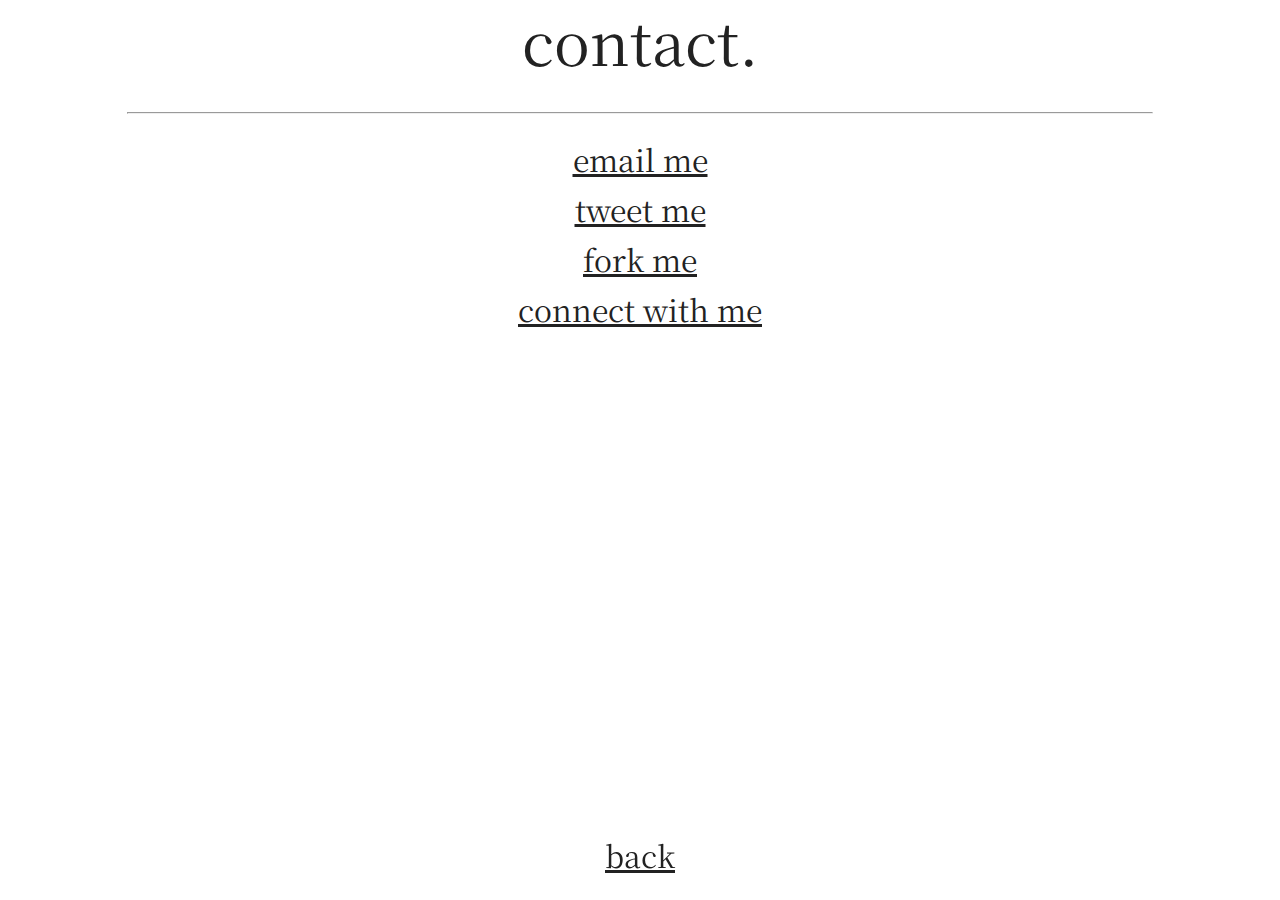
==== contact.html @ 5a218dab "+contact, modify backbutton, change fadein time" ====
<!doctype html>
<html lang="en">

<head>
    <!-- Required meta tags -->
    <meta charset="utf-8">
    <meta name="viewport" content="width=device-width, initial-scale=1, shrink-to-fit=no">

    <!-- Bootstrap CSS -->
    <link rel="stylesheet" href="https://stackpath.bootstrapcdn.com/bootstrap/4.1.3/css/bootstrap.min.css" integrity="sha384-MCw98/SFnGE8fJT3GXwEOngsV7Zt27NXFoaoApmYm81iuXoPkFOJwJ8ERdknLPMO"
        crossorigin="anonymous">
    <link href="https://fonts.googleapis.com/css?family=Montserrat|Noto+Serif+JP" rel="stylesheet">
    <link rel="stylesheet" href="assets/css/reset.css">
    <link rel="stylesheet" href="assets/css/pagestyle.css">
    <title>Contact</title>
</head>

<body>
    <h1 class="headline">contact.</h1>
    <hr class="line-break" />
    <h2 class="contact"><a href="mailto:kathleendoviken@gmail.com">email me</a></h2>
    <h2 class="contact"><a href="https://twitter.com/kathdovi">tweet me</a></h2>
    <h2 class="contact"><a href="https://github.com/kathdovi">fork me</a></h2>
    <h2 class="contact"><a href="https://www.linkedin.com/in/kathleen-doviken-51a659168/">connect with me</a></h2>
    <div class="padding"></div>
    <h1 class="back-button"><a href="index.html">back</a></h1>

    <!-- Optional JavaScript -->
    <!-- jQuery first, then Popper.js, then Bootstrap JS -->
    <script src="https://code.jquery.com/jquery-3.3.1.slim.min.js" integrity="sha384-q8i/X+965DzO0rT7abK41JStQIAqVgRVzpbzo5smXKp4YfRvH+8abtTE1Pi6jizo"
        crossorigin="anonymous"></script>
    <script src="https://cdnjs.cloudflare.com/ajax/libs/popper.js/1.14.3/umd/popper.min.js" integrity="sha384-ZMP7rVo3mIykV+2+9J3UJ46jBk0WLaUAdn689aCwoqbBJiSnjAK/l8WvCWPIPm49"
        crossorigin="anonymous"></script>
    <script src="https://stackpath.bootstrapcdn.com/bootstrap/4.1.3/js/bootstrap.min.js" integrity="sha384-ChfqqxuZUCnJSK3+MXmPNIyE6ZbWh2IMqE241rYiqJxyMiZ6OW/JmZQ5stwEULTy"
        crossorigin="anonymous"></script>
</body>

</html>
---- assets/css/pagestyle.css ----
.headline {
    color: #222;
    font-size: 60px;
    font-family: 'Noto Serif JP', sans-serif;
    text-align: center;
    padding-top: 10px;
    padding-bottom: 10px;
}

.back-button{
    color: #222;
    font-size: 30px;
    font-family: 'Noto Serif JP', sans-serif;
    padding-top: 20px;
    padding-bottom: 20px;
    text-decoration: none;
    position: fixed;
    bottom: 10px;
    text-align: center;
    width: 100%;
}


.back-button a{
    color: #222;
}
.back-button a:hover {
    color: #FFC8D1;
    text-decoration: none;
}

.line-break { 
    width: 80%;
    margin-top: 32px;
    margin-bottom: 20px;
    background-color: #222
}

.mobile-portfolio {
   display: none;
}

img {
    display: block;
    margin-left: auto;
    margin-right: auto;
    width: 50%;
    margin-bottom: 50px;
}

.subheads {
    display: block;
    margin: auto;
    width: 50%;
    padding-bottom: 20px;
    color: #222;
    font-size: 20px;
    line-height: 30px;
    font-family: 'Noto Serif JP', sans-serif;
    text-align: left; 

}

.contact{
    color: #222;
    font-size: 30px;
    font-family: 'Noto Serif JP', sans-serif;
    text-align: center;
    padding-top: 10px;
    padding-bottom: 10px;
    text-decoration: none;
}


.contact a{
    color: #222;
}
.contact a:hover {
    color: #FFC8D1;
    text-decoration: none;
}


.carousel-item {
    width: auto;
    height: 650px;
    max-height: 650px !important;
    padding-right: 22%;
    padding-left: 22%;
    padding-bottom: 30px;
    padding-top: 20px;
    text-align: center;
}

.carousel-inner img{
display:inline-block  !important;
}

.carousel-control-prev-icon,
.carousel-control-next-icon {
  height: 100px;
  width: 100px;
  background-size: 100%, 100%;
  background-image: none;
}

.carousel-control-next-icon:after
{
  content: '>';
  font-size: 55px;
  color: black;
}

.carousel-control-prev-icon:after {
  content: '<';
  font-size: 55px;
  color: black;
}

.karen-ditsch {
    padding-top: 200px;
}

.vote {
    padding-top: 130px;
}

@media screen and (max-width: 1155px) {
  .karen-ditsch {
    padding-top: 220px;
  }

  .vote {
    padding-top: 180px;
  } 

  .endorsement {
    padding-top: 50px;
  }
}

@media screen and (max-width: 786px) {
    .subheads {
        width: 70%;
    }

    img {
        width: 70%;
    }

    .carousel {
       display: none;
   }

   .mobile-portfolio {
       display: block;
   }

   .back-button.graphics {
       position: relative;
   }
}

@media screen and (max-width: 640px) {
    .subheads {
        width: 90%;
    }

    img {
        width: 90%;
    }
}

@media screen and (max-width: 960px) {
.karen-ditsch {
    padding-top: 250px;
}

.vote {
    padding-top: 220px;
} 

.endorsement {
    padding-top: 125px;
}
}
.carousel-item img:hover {
    opacity: 0.5;
}

.carousel-caption {
    font-family: 'Noto Serif JP', sans-serif;
    display: none !important;
    color: #222;
    width: 50%;
    text-align: center;
    font-size: 18px;
    line-height: 26px;
    margin: auto;
}
.carousel-img:hover + .carousel-caption {
    display: block !important;
}

.caption-box {
    background-color: rgba(253, 251, 251, 0.90);
}

@media screen and (max-width: 960px) {
.karen-ditsch {
    padding-top: 250px;
}

.vote {
    padding-top: 220px;
} 

.endorsement {
    padding-top: 125px;
}
}
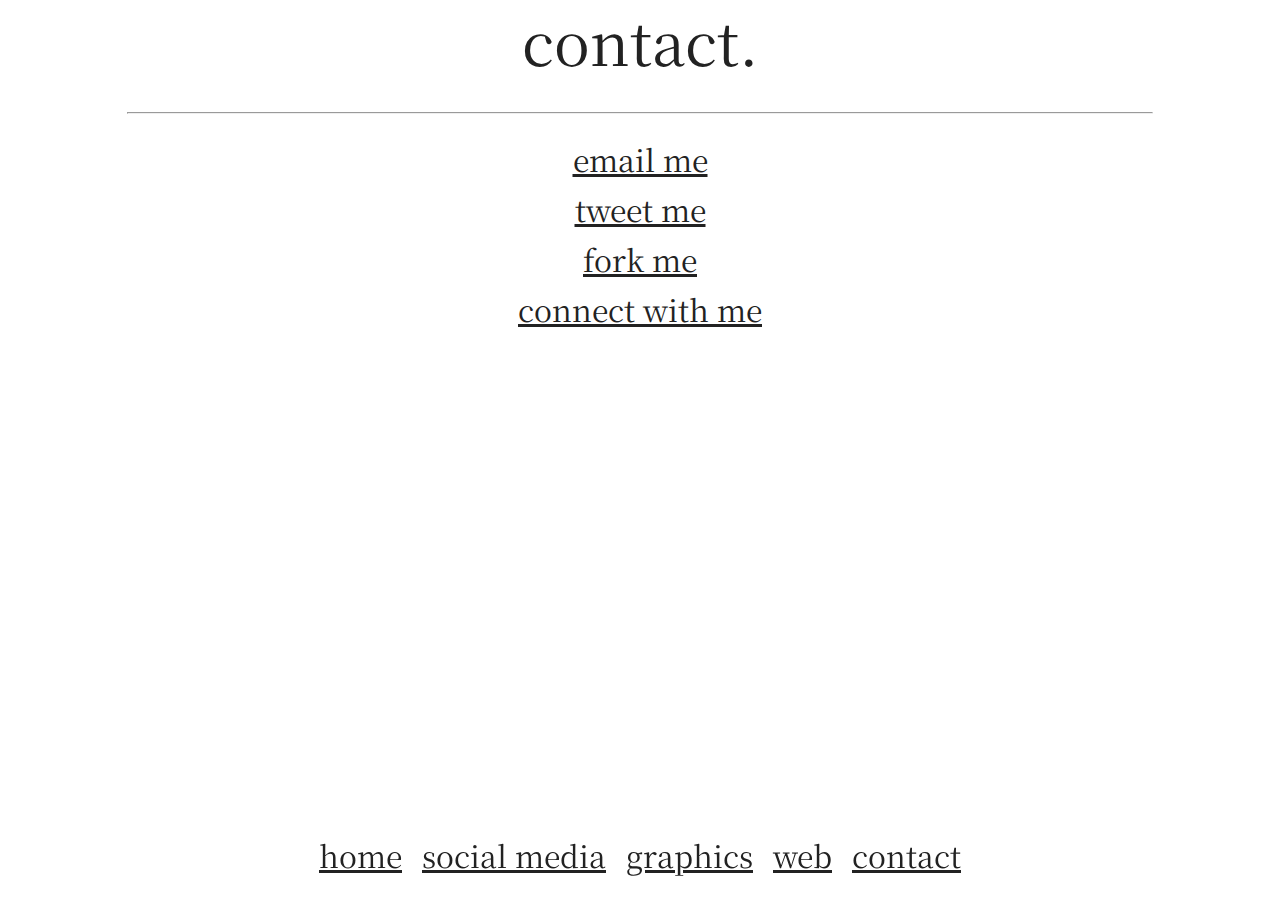
==== commit 350e2937: "a few mobile edits+navigation" ====
--- a/contact.html
+++ b/contact.html
@@ -10,6 +10,8 @@
     <link rel="stylesheet" href="https://stackpath.bootstrapcdn.com/bootstrap/4.1.3/css/bootstrap.min.css" integrity="sha384-MCw98/SFnGE8fJT3GXwEOngsV7Zt27NXFoaoApmYm81iuXoPkFOJwJ8ERdknLPMO"
         crossorigin="anonymous">
     <link href="https://fonts.googleapis.com/css?family=Montserrat|Noto+Serif+JP" rel="stylesheet">
+    <link rel="stylesheet" href="https://use.fontawesome.com/releases/v5.3.1/css/all.css" integrity="sha384-mzrmE5qonljUremFsqc01SB46JvROS7bZs3IO2EmfFsd15uHvIt+Y8vEf7N7fWAU"
+        crossorigin="anonymous">
     <link rel="stylesheet" href="assets/css/reset.css">
     <link rel="stylesheet" href="assets/css/pagestyle.css">
     <title>Contact</title>
@@ -18,12 +20,27 @@
 <body>
     <h1 class="headline">contact.</h1>
     <hr class="line-break" />
-    <h2 class="contact"><a href="mailto:kathleendoviken@gmail.com">email me</a></h2>
-    <h2 class="contact"><a href="https://twitter.com/kathdovi">tweet me</a></h2>
-    <h2 class="contact"><a href="https://github.com/kathdovi">fork me</a></h2>
-    <h2 class="contact"><a href="https://www.linkedin.com/in/kathleen-doviken-51a659168/">connect with me</a></h2>
+    <h2 class="contact">
+        <i class="far fa-envelope contact-icon"></i>
+        <a class="link" href="mailto:kathleendoviken@gmail.com">email me</a>
+    </h2>
+    <h2 class="contact">
+        <i class="fab fa-twitter contact-icon "></i>
+        <a class="link" href="https://twitter.com/kathdovi">tweet me</a>
+    </h2>
+    <h2 class="contact">
+        <i class="fab fa-github contact-icon"></i>
+        <a href="https://github.com/kathdovi">fork me</a>
+    </h2>
+    <h2 class="contact">
+        <i class="fab fa-linkedin contact-icon"></i>
+        <a href="https://www.linkedin.com/in/kathleen-doviken-51a659168/">connect with me</a>
+    </h2>
     <div class="padding"></div>
-    <h1 class="back-button"><a href="index.html">back</a></h1>
+    <h1 class="back-button"><a href="index.html">home</a><a href="socialmedia.html">social media</a><a href="graphics.html">graphics</a><a
+            href="portfolio.html">web</a><a id="last" href="contact.html">contact</a></h1>
+    <h1 class="back-button mobile contact"><a href="index.html">home</a><a id="last" href="socialmedia.html">social media</a><br><a href="graphics.html">graphics</a><a
+            href="portfolio.html">web</a><a id="last" href="contact.html">contact</a></h1>
 
     <!-- Optional JavaScript -->
     <!-- jQuery first, then Popper.js, then Bootstrap JS -->
--- a/assets/css/pagestyle.css
+++ b/assets/css/pagestyle.css
@@ -6,6 +6,7 @@
     padding-top: 10px;
     padding-bottom: 10px;
 }
+
 
 .back-button{
     color: #222;
@@ -20,9 +21,26 @@
     width: 100%;
 }
 
+.back-button.mobile {
+    font-size: 25px;
+    position: relative;
+    line-height: 40px;
+    display: none;
+}
+
+.back-button.mobile.contact {
+    position: fixed;
+    bottom: 10px;
+    display: none;
+}
 
 .back-button a{
-    color: #222;
+    padding-right: 20px;
+    color: #222;
+}
+
+#last {
+    padding-right: 0px;
 }
 .back-button a:hover {
     color: #FFC8D1;
@@ -54,9 +72,9 @@
     width: 50%;
     padding-bottom: 20px;
     color: #222;
-    font-size: 20px;
-    line-height: 30px;
-    font-family: 'Noto Serif JP', sans-serif;
+    font-size: 18px;
+    line-height: 26px;
+    font-family: 'Montserrat', sans-serif;
     text-align: left; 
 
 }
@@ -80,6 +98,16 @@
     text-decoration: none;
 }
 
+.contact-icon {
+    display: block;
+}
+
+.invisible {
+    visibility: hidden;
+}
+.visible {
+    visibility: visible
+}
 
 .carousel-item {
     width: auto;
@@ -92,6 +120,7 @@
     text-align: center;
 }
 
+
 .carousel-inner img{
 display:inline-block  !important;
 }
@@ -125,6 +154,13 @@
     padding-top: 130px;
 }
 
+.tall {
+    padding-top: 0;
+    padding-bottom: 0;
+    padding-right: 25%;
+    padding-left: 25%;
+}
+
 @media screen and (max-width: 1155px) {
   .karen-ditsch {
     padding-top: 220px;
@@ -137,6 +173,10 @@
   .endorsement {
     padding-top: 50px;
   }
+
+  .house {
+
+  }
 }
 
 @media screen and (max-width: 786px) {
@@ -155,9 +195,18 @@
    .mobile-portfolio {
        display: block;
    }
-
+   .back-button {
+       display: none;
+   }
    .back-button.graphics {
        position: relative;
+   }
+   .back-button.mobile {
+       display: block;
+   }
+
+   .back-button.mobile.contact {
+       display: block;
    }
 }
 
@@ -169,6 +218,10 @@
     img {
         width: 90%;
     }
+
+    .line-break {
+        margin-top: 16px;;
+    }
 }
 
 @media screen and (max-width: 960px) {
@@ -189,7 +242,7 @@
 }
 
 .carousel-caption {
-    font-family: 'Noto Serif JP', sans-serif;
+    font-family: 'Montserrat', sans-serif;
     display: none !important;
     color: #222;
     width: 50%;
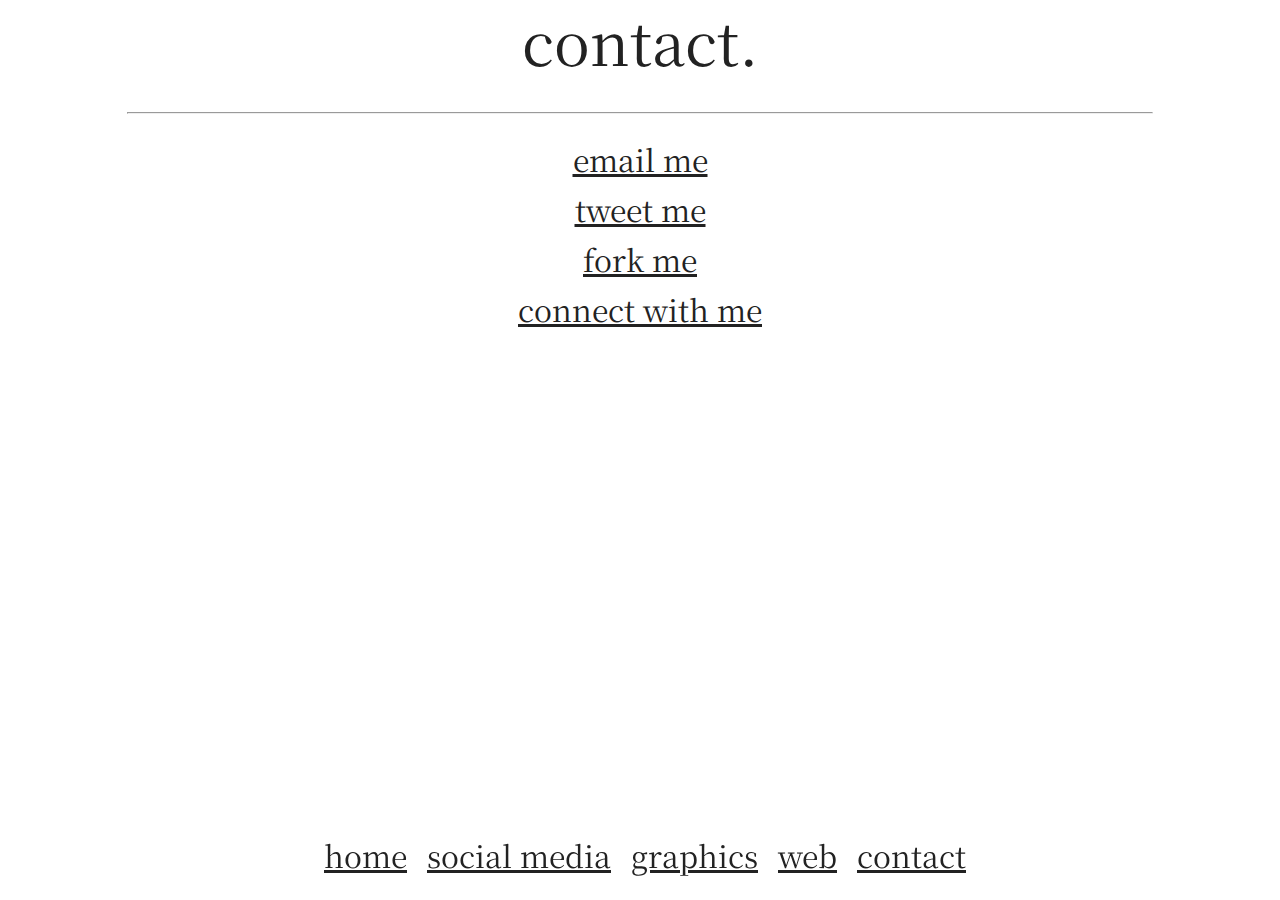
==== commit 1e081d6b: "updates" ====
--- a/contact.html
+++ b/contact.html
@@ -37,10 +37,11 @@
         <a href="https://www.linkedin.com/in/kathleen-doviken-51a659168/">connect with me</a>
     </h2>
     <div class="padding"></div>
+
     <h1 class="back-button"><a href="index.html">home</a><a href="socialmedia.html">social media</a><a href="graphics.html">graphics</a><a
             href="portfolio.html">web</a><a id="last" href="contact.html">contact</a></h1>
-    <h1 class="back-button mobile contact"><a href="index.html">home</a><a id="last" href="socialmedia.html">social media</a><br><a href="graphics.html">graphics</a><a
-            href="portfolio.html">web</a><a id="last" href="contact.html">contact</a></h1>
+    <h1 class="back-button mobile contact"><a href="index.html">home</a><a href="socialmedia.html">social media</a><br><a href="graphics.html">graphics</a><a
+            href="portfolio.html">web</a><a href="contact.html">contact</a></h1>
 
     <!-- Optional JavaScript -->
     <!-- jQuery first, then Popper.js, then Bootstrap JS -->
--- a/assets/css/pagestyle.css
+++ b/assets/css/pagestyle.css
@@ -35,7 +35,8 @@
 }
 
 .back-button a{
-    padding-right: 20px;
+    padding-left: 10px;
+    padding-right: 10px;
     color: #222;
 }
 
@@ -174,10 +175,32 @@
     padding-top: 50px;
   }
 
-  .house {
-
-  }
-}
+}
+@media screen and (max-width: 991px) {
+    .subheads.web {
+        width: 90%;
+    }
+
+    img.web {
+        width: 90%;
+    }
+
+   .carousel.web {
+       display: none;
+   }
+
+   .mobile-portfolio.web {
+       display: block;
+   }
+
+   .back-button.web {
+       display: none;
+   }
+
+   .back-button.mobile.web {
+       display: block;
+   }
+} 
 
 @media screen and (max-width: 786px) {
     .subheads {
@@ -215,12 +238,21 @@
         width: 90%;
     }
 
+    .headline {
+        margin-top: 15px;
+        font-size: 40px;
+    }
+
     img {
         width: 90%;
     }
 
     .line-break {
         margin-top: 16px;;
+    }
+
+    .subheads {
+        font-size: 16px;
     }
 }
 
@@ -272,3 +304,38 @@
     padding-top: 125px;
 }
 }
+
+.caption-links {
+    text-align: center;
+    font-family: 'Montserrat', sans-serif;
+    color: #222;
+    font-size: 25px;
+    line-height: 40px;
+    margin: auto;
+}
+.caption-links:hover {
+    color: #FFC8D1;
+    text-decoration: none;
+}
+
+.mobile-links {
+    text-align: center;
+}
+
+.subheads.web.title {
+    padding-top: 0;
+    margin-top: 0;
+    text-align: center;
+    padding-bottom: 5px;
+}
+
+.caption {
+    font-size: 16px;
+    line-height: 24px;
+    font-family: 'Montserrat', sans-serif;
+    color: #222; 
+}
+
+img.web-c {
+    margin-bottom: 0;
+}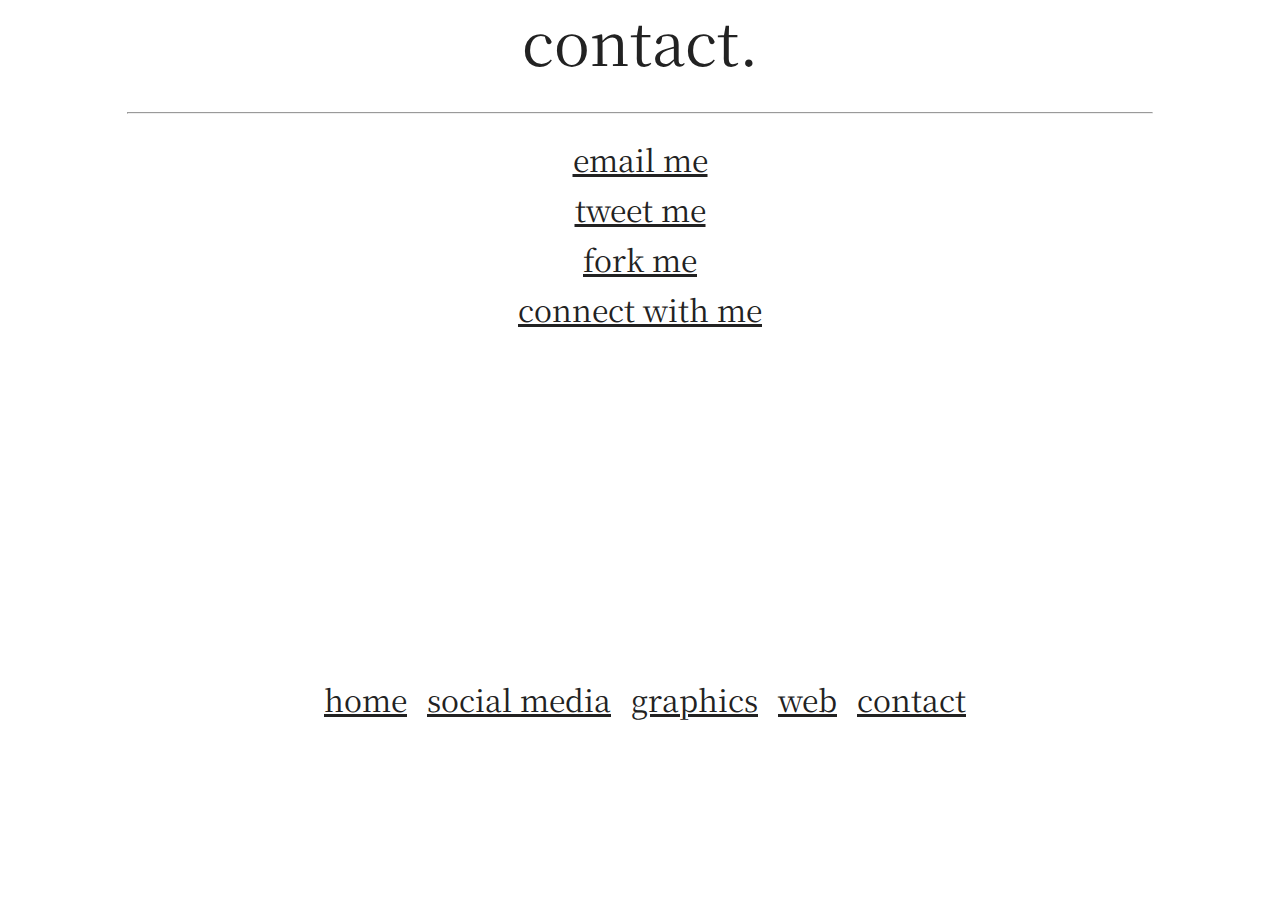
==== commit 58b0d56a: "favicon" ====
--- a/contact.html
+++ b/contact.html
@@ -12,6 +12,9 @@
     <link href="https://fonts.googleapis.com/css?family=Montserrat|Noto+Serif+JP" rel="stylesheet">
     <link rel="stylesheet" href="https://use.fontawesome.com/releases/v5.3.1/css/all.css" integrity="sha384-mzrmE5qonljUremFsqc01SB46JvROS7bZs3IO2EmfFsd15uHvIt+Y8vEf7N7fWAU"
         crossorigin="anonymous">
+    <link rel="apple-touch-icon" sizes="180x180" href="apple-touch-icon.png">
+    <link rel="icon" type="image/png" sizes="32x32" href="favicon-32x32.png">
+    <link rel="icon" type="image/png" sizes="16x16" href="favicon-16x16.png">
     <link rel="stylesheet" href="assets/css/reset.css">
     <link rel="stylesheet" href="assets/css/pagestyle.css">
     <title>Contact</title>
@@ -40,8 +43,8 @@
 
     <h1 class="back-button"><a href="index.html">home</a><a href="socialmedia.html">social media</a><a href="graphics.html">graphics</a><a
             href="portfolio.html">web</a><a id="last" href="contact.html">contact</a></h1>
-    <h1 class="back-button mobile contact"><a href="index.html">home</a><a href="socialmedia.html">social media</a><br><a href="graphics.html">graphics</a><a
-            href="portfolio.html">web</a><a href="contact.html">contact</a></h1>
+    <h1 class="back-button mobile contact"><a href="index.html">home</a><a href="socialmedia.html">social media</a><br><a
+            href="graphics.html">graphics</a><a href="portfolio.html">web</a><a href="contact.html">contact</a></h1>
 
     <!-- Optional JavaScript -->
     <!-- jQuery first, then Popper.js, then Bootstrap JS -->
--- a/assets/css/pagestyle.css
+++ b/assets/css/pagestyle.css
@@ -15,8 +15,6 @@
     padding-top: 20px;
     padding-bottom: 20px;
     text-decoration: none;
-    position: fixed;
-    bottom: 10px;
     text-align: center;
     width: 100%;
 }
@@ -28,11 +26,6 @@
     display: none;
 }
 
-.back-button.mobile.contact {
-    position: fixed;
-    bottom: 10px;
-    display: none;
-}
 
 .back-button a{
     padding-left: 10px;
@@ -303,6 +296,14 @@
 .endorsement {
     padding-top: 125px;
 }
+
+.tall {
+    padding-top: 120px;
+}
+
+.house {
+    padding-top: 150px;
+}
 }
 
 .caption-links {
@@ -338,4 +339,8 @@
 
 img.web-c {
     margin-bottom: 0;
+}
+
+.padding {
+    height: 330px;
 }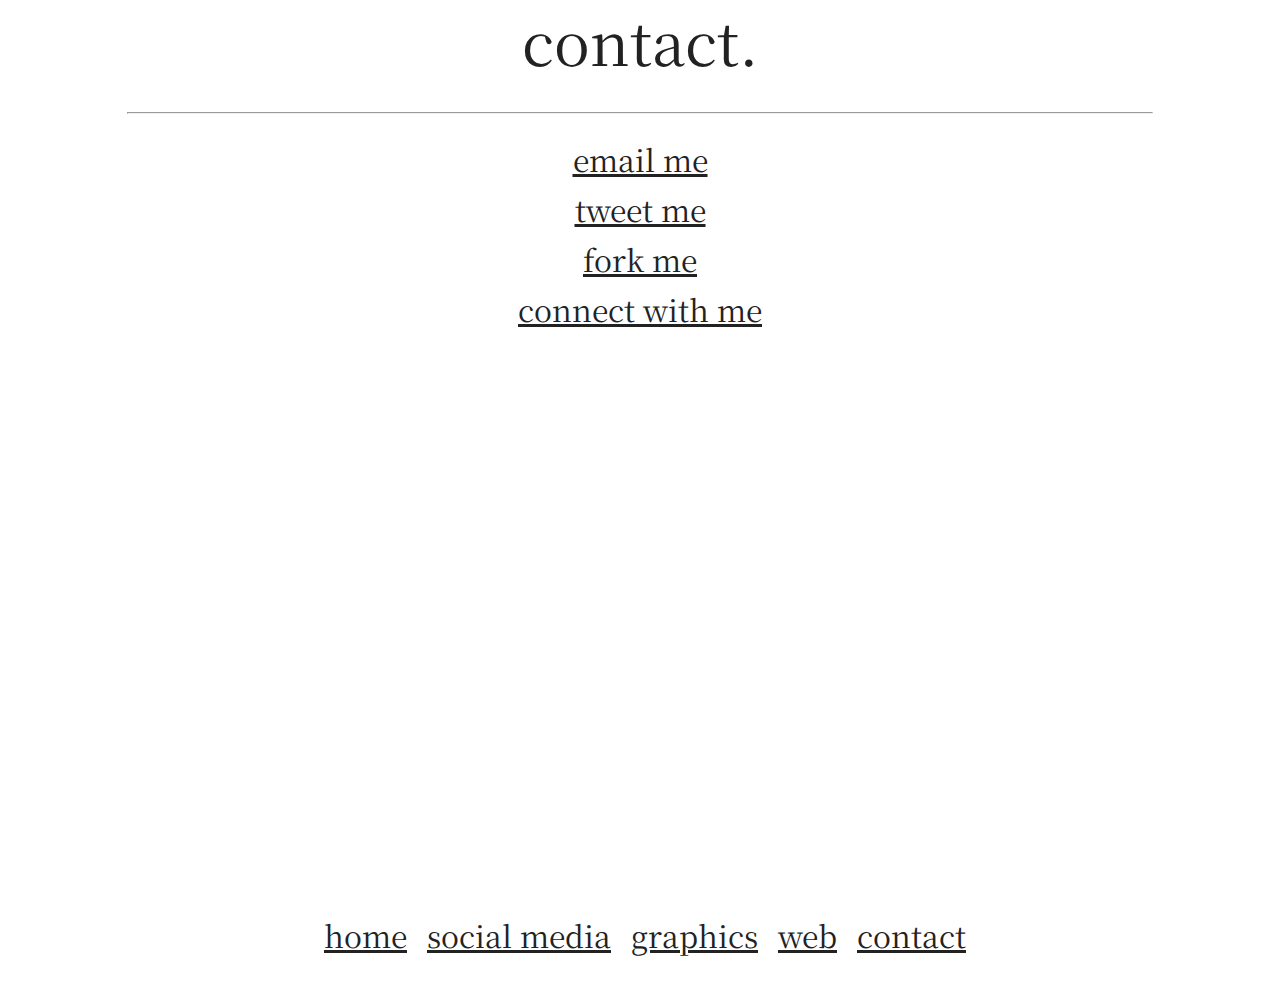
==== commit 083ad1a5: "fix footer" ====
--- a/contact.html
+++ b/contact.html
@@ -21,26 +21,26 @@
 </head>
 
 <body>
-    <h1 class="headline">contact.</h1>
-    <hr class="line-break" />
-    <h2 class="contact">
-        <i class="far fa-envelope contact-icon"></i>
-        <a class="link" href="mailto:kathleendoviken@gmail.com">email me</a>
-    </h2>
-    <h2 class="contact">
-        <i class="fab fa-twitter contact-icon "></i>
-        <a class="link" href="https://twitter.com/kathdovi">tweet me</a>
-    </h2>
-    <h2 class="contact">
-        <i class="fab fa-github contact-icon"></i>
-        <a href="https://github.com/kathdovi">fork me</a>
-    </h2>
-    <h2 class="contact">
-        <i class="fab fa-linkedin contact-icon"></i>
-        <a href="https://www.linkedin.com/in/kathleen-doviken-51a659168/">connect with me</a>
-    </h2>
-    <div class="padding"></div>
-
+    <div class="content">
+        <h1 class="headline">contact.</h1>
+        <hr class="line-break" />
+        <h2 class="contact">
+            <i class="far fa-envelope contact-icon"></i>
+            <a class="link" href="mailto:kathleendoviken@gmail.com">email me</a>
+        </h2>
+        <h2 class="contact">
+            <i class="fab fa-twitter contact-icon "></i>
+            <a class="link" href="https://twitter.com/kathdovi">tweet me</a>
+        </h2>
+        <h2 class="contact">
+            <i class="fab fa-github contact-icon"></i>
+            <a href="https://github.com/kathdovi">fork me</a>
+        </h2>
+        <h2 class="contact">
+            <i class="fab fa-linkedin contact-icon"></i>
+            <a href="https://www.linkedin.com/in/kathleen-doviken-51a659168/">connect with me</a>
+        </h2>
+    </div>
     <h1 class="back-button"><a href="index.html">home</a><a href="socialmedia.html">social media</a><a href="graphics.html">graphics</a><a
             href="portfolio.html">web</a><a id="last" href="contact.html">contact</a></h1>
     <h1 class="back-button mobile contact"><a href="index.html">home</a><a href="socialmedia.html">social media</a><br><a
--- a/assets/css/pagestyle.css
+++ b/assets/css/pagestyle.css
@@ -1,3 +1,10 @@
+body {
+  position: relative;
+  margin: 0;
+  padding-bottom: 100px;
+  min-height: 100vh;
+}
+
 .headline {
     color: #222;
     font-size: 60px;
@@ -9,6 +16,10 @@
 
 
 .back-button{
+    position: absolute;
+    right: 0;
+    bottom: 0;
+    left: 0;
     color: #222;
     font-size: 30px;
     font-family: 'Noto Serif JP', sans-serif;
@@ -17,11 +28,16 @@
     text-decoration: none;
     text-align: center;
     width: 100%;
+    height: 60px;
 }
 
 .back-button.mobile {
+    position: absolute;
+    right: 0;
+    bottom: 0;
+    left: 0;
+    height: 100px;
     font-size: 25px;
-    position: relative;
     line-height: 40px;
     display: none;
 }
@@ -343,4 +359,8 @@
 
 .padding {
     height: 330px;
-}+}
+
+.content {
+  margin: 0 auto;
+}
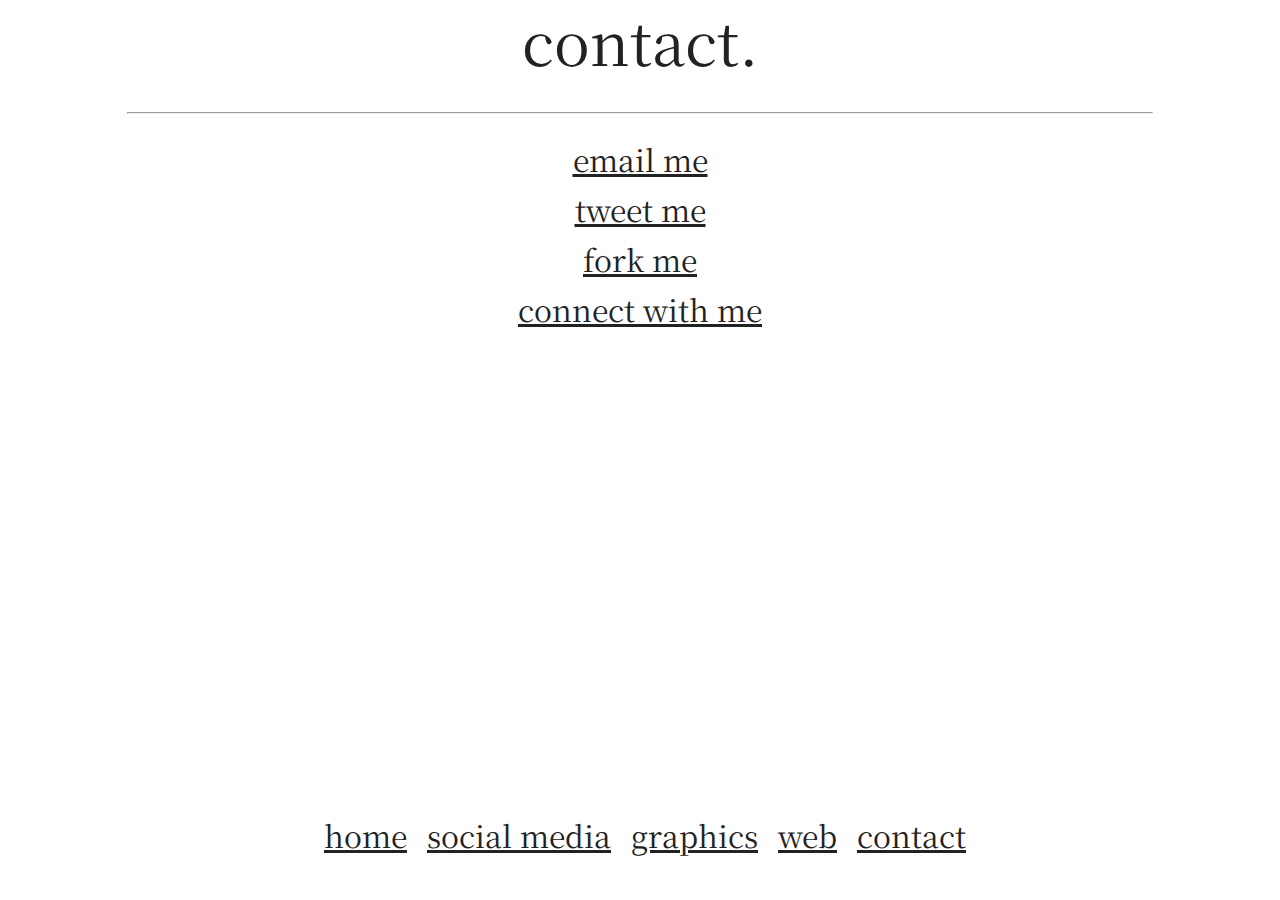
==== commit 41c2416e: "fix bottom nav" ====
--- a/contact.html
+++ b/contact.html
@@ -20,7 +20,7 @@
     <title>Contact</title>
 </head>
 
-<body>
+<body id="contact-body">
     <div class="content">
         <h1 class="headline">contact.</h1>
         <hr class="line-break" />
--- a/assets/css/pagestyle.css
+++ b/assets/css/pagestyle.css
@@ -1,7 +1,13 @@
 body {
   position: relative;
   margin: 0;
-  padding-bottom: 100px;
+  min-height: 100vh;
+}
+
+body #contact-body {
+  position: relative;
+  margin: 0;
+  padding-bottom: 110px;
   min-height: 100vh;
 }
 
@@ -36,7 +42,7 @@
     right: 0;
     bottom: 0;
     left: 0;
-    height: 100px;
+    height: 110px;
     font-size: 25px;
     line-height: 40px;
     display: none;
@@ -357,10 +363,7 @@
     margin-bottom: 0;
 }
 
-.padding {
-    height: 330px;
-}
-
 .content {
   margin: 0 auto;
-}
+  padding-bottom: 100px;
+}
